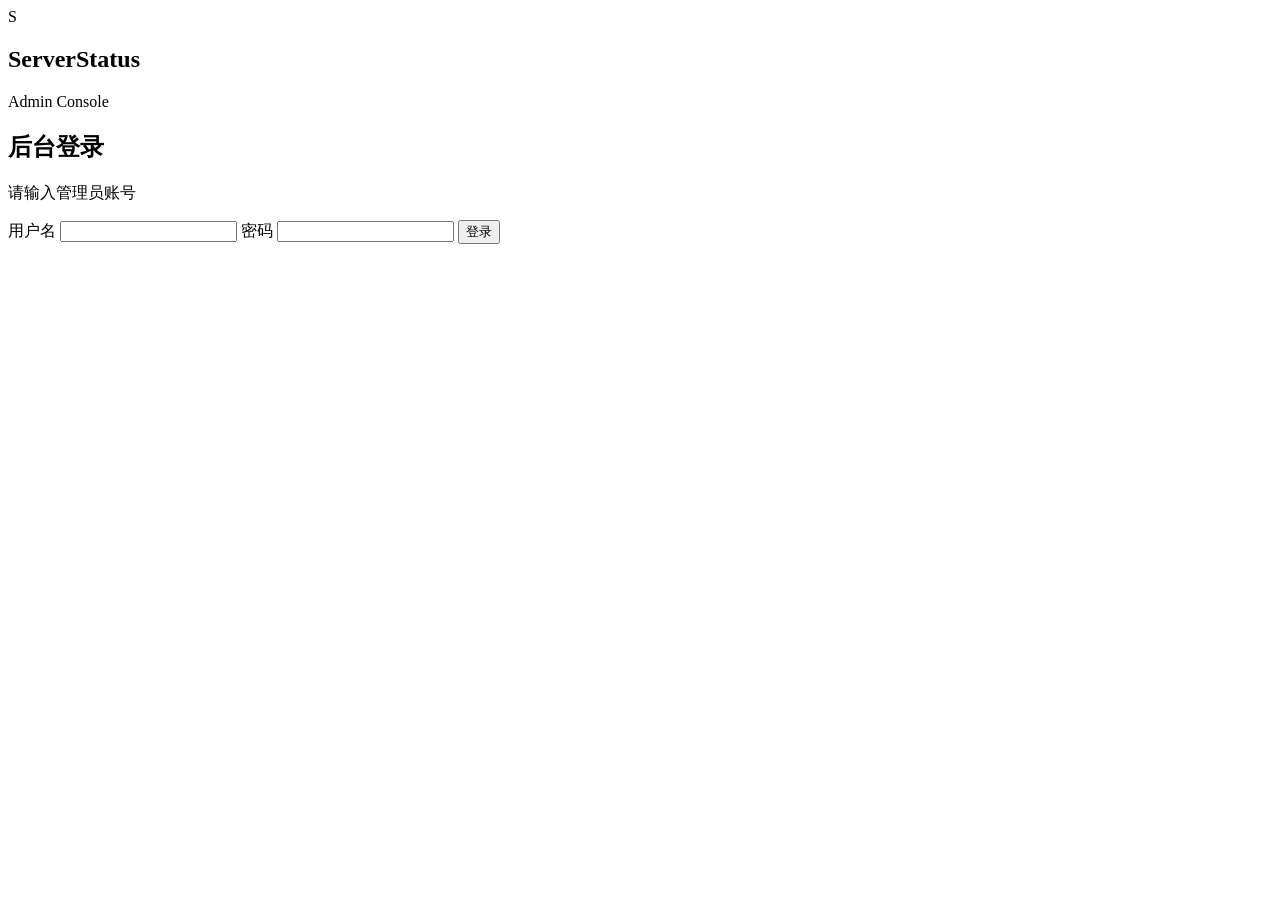
==== web/admin.html @ 3465b523 "Add notification tests and refine admin dirty state" ====
<!doctype html>
<html lang="zh-Hans">

<head>
  <meta charset="utf-8" />
  <meta name="viewport" content="width=device-width,initial-scale=1" />
  <meta name="robots" content="noindex,nofollow" />
  <title>ServerStatus Admin</title>
  <script>
    (() => {
      const mode = localStorage.getItem("ssr_admin_theme") || localStorage.getItem("chakra-ui-color-mode") || "system";
      const dark = mode === "dark" || (mode === "system" && window.matchMedia("(prefers-color-scheme: dark)").matches);
      document.documentElement.dataset.theme = mode;
      document.documentElement.classList.toggle("dark", dark);
    })();
  </script>
  <link href="/static/css/admin.css" rel="stylesheet">
  <script defer src="/static/js/admin.js"></script>
</head>

<body>
  <main class="admin-shell">
    <section id="login" class="login-panel">
      <div class="login-copy" aria-hidden="true">
        <div class="login-brand-mark">S</div>
        <h1>ServerStatus</h1>
        <p>Admin Console</p>
      </div>
      <form id="login-form" class="login-form" autocomplete="on">
        <div class="login-form-title">
          <h2>后台登录</h2>
          <p>请输入管理员账号</p>
        </div>
        <label>
          用户名
          <input id="username" name="username" autocomplete="username" required>
        </label>
        <label>
          密码
          <input id="password" name="password" type="password" autocomplete="current-password" required>
        </label>
        <button id="login-submit" type="submit">登录</button>
        <output id="login-message" role="status"></output>
      </form>
    </section>

    <section id="dashboard" class="dashboard" hidden>
      <aside class="sidebar">
        <div class="brand">
          <strong>ServerStatus</strong>
          <span id="summary">-</span>
        </div>
        <nav class="nav-tabs" aria-label="后台管理">
          <button class="nav-tab active" data-tab="servers" type="button">服务器</button>
          <button class="nav-tab" data-tab="server-groups" type="button">服务器分组</button>
          <button class="nav-tab" data-tab="alert-rules" type="button">告警规则</button>
          <button class="nav-tab" data-tab="notifications" type="button">通知方式</button>
          <button class="nav-tab" data-tab="settings" type="button">设置</button>
        </nav>
      </aside>

      <section class="content">
        <header class="topbar">
          <div>
            <h1 id="page-title">服务器</h1>
            <p id="page-subtitle">节点列表、备注、账单和展示排序</p>
          </div>
          <div class="topbar-actions">
            <button id="theme-toggle" class="icon-button theme-toggle" type="button" aria-label="切换主题"></button>
            <div class="user-menu">
              <button id="user-menu-toggle" class="icon-button user-button" type="button" aria-label="用户菜单"></button>
              <div id="user-menu-panel" class="user-menu-panel" hidden>
                <div class="user-menu-account">
                  <span>当前用户</span>
                  <strong id="topbar-user">admin</strong>
                </div>
                <button id="logout" class="menu-item" type="button">退出登录</button>
              </div>
            </div>
          </div>
        </header>

        <section id="tab-servers" class="tab-page active">
          <div class="section-toolbar">
            <h2>服务器</h2>
            <button id="add-server-access" class="secondary" type="button">接入服务器</button>
          </div>
          <div class="table-wrap">
            <table>
              <thead>
                <tr>
                  <th>服务器</th>
                  <th>状态</th>
                  <th>分组</th>
                  <th>系统 / 地区</th>
                  <th>公开备注</th>
                  <th>到期</th>
                  <th>排序</th>
                  <th>操作</th>
                </tr>
              </thead>
              <tbody id="server-rows"></tbody>
            </table>
          </div>
        </section>

        <section id="tab-server-groups" class="tab-page">
          <div class="section-toolbar">
            <h2>服务器分组</h2>
            <button id="add-server-group" class="secondary" type="button">新增</button>
          </div>
          <div class="table-wrap">
            <table class="compact-table">
              <thead>
                <tr>
                  <th>名称</th>
                  <th>服务器</th>
                  <th>操作</th>
                </tr>
              </thead>
              <tbody id="server-group-rows"></tbody>
            </table>
          </div>
        </section>

        <section id="tab-alert-rules" class="tab-page">
          <div class="section-toolbar">
            <h2>告警规则</h2>
            <button id="add-alert-rule" class="secondary" type="button">新增</button>
          </div>
          <div class="table-wrap">
            <table class="compact-table">
              <thead>
                <tr>
                  <th>名称</th>
                  <th>类型</th>
                  <th>阈值</th>
                  <th>持续</th>
                  <th>范围</th>
                  <th>通知方式</th>
                  <th>状态</th>
                  <th>操作</th>
                </tr>
              </thead>
              <tbody id="alert-rule-rows"></tbody>
            </table>
          </div>
        </section>

        <section id="tab-notifications" class="tab-page">
          <div class="settings-grid">
            <section class="settings-block local-save-block" data-local-scope="tg">
              <div class="settings-block-head">
                <h2>Telegram</h2>
                <div class="block-head-actions">
                  <output id="tg-save-message" class="block-message" role="status"></output>
                  <button id="tg-test" class="secondary" type="button">测试</button>
                  <button id="tg-save" type="button" disabled>保存</button>
                </div>
              </div>
              <label class="switch-row">
                <input id="tg-enabled" type="checkbox">
                启用
              </label>
              <label>
                Bot Token
                <input id="tg-token" autocomplete="off" placeholder="留空保持原值">
              </label>
              <label>
                Chat ID
                <input id="tg-chat" autocomplete="off" placeholder="留空保持原值">
              </label>
              <label>
                标题
                <input id="tg-title">
              </label>
              <label>
                到期模板
                <textarea id="tg-expire" rows="5"></textarea>
              </label>
              <label>
                健康模板
                <textarea id="tg-health" rows="5"></textarea>
              </label>
              <div class="block-actions">
                <span class="block-message">Telegram 通道</span>
              </div>
            </section>

            <section class="settings-block local-save-block" data-local-scope="bark">
              <div class="settings-block-head">
                <h2>Bark</h2>
                <div class="block-head-actions">
                  <output id="bark-save-message" class="block-message" role="status"></output>
                  <button id="bark-test" class="secondary" type="button">测试</button>
                  <button id="bark-save" type="button" disabled>保存</button>
                </div>
              </div>
              <label class="switch-row">
                <input id="bark-enabled" type="checkbox">
                启用
              </label>
              <label>
                Server
                <input id="bark-server" placeholder="https://api.day.app">
              </label>
              <label>
                Device Key
                <input id="bark-key" autocomplete="off" placeholder="留空保持原值">
              </label>
              <label>
                标题
                <input id="bark-title">
              </label>
              <label>
                分组
                <input id="bark-group">
              </label>
              <label>
                到期模板
                <textarea id="bark-expire" rows="5"></textarea>
              </label>
              <label>
                健康模板
                <textarea id="bark-health" rows="5"></textarea>
              </label>
              <div class="block-actions">
                <span class="block-message">Bark 通道</span>
              </div>
            </section>
          </div>
        </section>

        <section id="tab-settings" class="tab-page">
          <div class="settings-grid">
            <section class="settings-block access-settings local-save-block" data-local-scope="access">
              <h2>接入地址</h2>
              <label>
                面板访问地址
                <input id="access-base-url" placeholder="https://status.example.com">
              </label>
              <label>
                Agent 上报地址
                <input id="agent-base-url" placeholder="https://agent-status.example.com">
              </label>
              <div class="block-actions">
                <output id="access-save-message" class="block-message" role="status"></output>
                <button id="access-save" type="button" disabled>保存</button>
              </div>
            </section>
            <section class="settings-block local-save-block" data-local-scope="expire">
              <h2>到期提醒</h2>
              <label class="switch-row">
                <input id="expire-enabled" type="checkbox">
                启用
              </label>
              <label>
                提醒阈值
                <input id="expire-days" placeholder="30,14,7,3,1,0">
              </label>
              <label>
                重复间隔秒
                <input id="expire-interval" type="number" min="60" step="60">
              </label>
              <div class="block-actions">
                <output id="expire-save-message" class="block-message" role="status"></output>
                <button id="expire-save" type="button" disabled>保存</button>
              </div>
            </section>
            <section class="settings-block">
              <h2>后台登录</h2>
              <form id="password-form" class="password-change-form" autocomplete="off">
                <label>
                  用户名
                  <input id="admin-username" autocomplete="username" required>
                </label>
                <label>
                  当前密码
                  <input id="admin-current-password" type="password" autocomplete="current-password" required>
                </label>
                <label>
                  新密码
                  <input id="admin-new-password" type="password" autocomplete="new-password" minlength="12" maxlength="256" placeholder="留空不修改">
                </label>
                <label>
                  确认新密码
                  <input id="admin-new-password-confirm" type="password" autocomplete="new-password" minlength="12" maxlength="256" placeholder="留空不修改">
                </label>
                <div class="form-actions">
                  <button id="password-submit" class="secondary" type="submit">保存账号设置</button>
                  <output id="password-message" role="status"></output>
                </div>
              </form>
              <p class="muted">正式部署请使用 HTTPS；新密码只保存为本地哈希，用户名会写入本地覆盖配置。</p>
            </section>
            <section class="settings-block">
              <h2>已删除服务器</h2>
              <div id="deleted-hosts" class="restore-list"></div>
            </section>
          </div>
        </section>
      </section>
    </section>
  </main>

  <dialog id="editor" class="editor-dialog">
    <form id="editor-form" method="dialog" class="editor-panel">
      <header class="editor-header">
        <div>
          <h2 id="editor-title">编辑</h2>
          <p id="editor-subtitle"></p>
        </div>
        <button id="editor-close" class="icon-button" type="button" aria-label="关闭">x</button>
      </header>
      <div id="editor-body" class="editor-body"></div>
      <div class="editor-actions">
        <button id="editor-delete" class="danger secondary" type="button" hidden>删除</button>
        <span class="spacer"></span>
        <button id="editor-cancel" class="secondary" type="button">取消</button>
        <button id="editor-apply" type="submit">确认</button>
      </div>
    </form>
  </dialog>
  <div id="toast" class="toast" role="status" aria-live="polite" hidden></div>
</body>

</html>
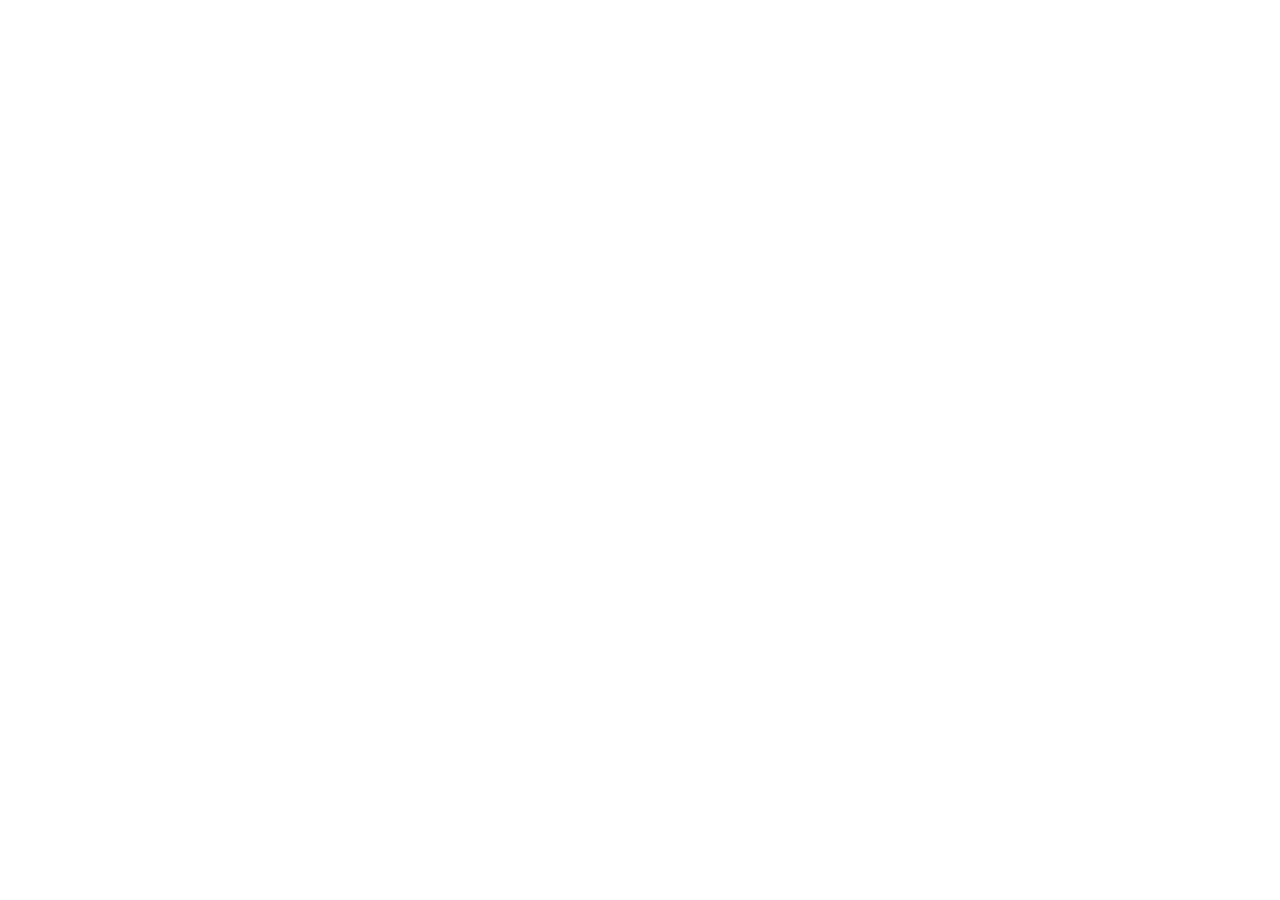
==== commit 6d06cbfb: "Polish admin startup and expiry row layout" ====
--- a/web/admin.html
+++ b/web/admin.html
@@ -20,7 +20,7 @@
 
 <body>
   <main class="admin-shell">
-    <section id="login" class="login-panel">
+    <section id="login" class="login-panel" hidden>
       <div class="login-copy" aria-hidden="true">
         <div class="login-brand-mark">S</div>
         <h1>ServerStatus</h1>
@@ -66,6 +66,7 @@
             <p id="page-subtitle">节点列表、备注、账单和展示排序</p>
           </div>
           <div class="topbar-actions">
+            <a id="front-page-link" class="icon-button front-page-button" href="/" aria-label="返回前台" title="返回前台"></a>
             <button id="theme-toggle" class="icon-button theme-toggle" type="button" aria-label="切换主题"></button>
             <div class="user-menu">
               <button id="user-menu-toggle" class="icon-button user-button" type="button" aria-label="用户菜单"></button>
@@ -86,7 +87,7 @@
             <button id="add-server-access" class="secondary" type="button">接入服务器</button>
           </div>
           <div class="table-wrap">
-            <table>
+            <table class="server-table">
               <thead>
                 <tr>
                   <th>服务器</th>
@@ -164,11 +165,17 @@
               </label>
               <label>
                 Bot Token
-                <input id="tg-token" autocomplete="off" placeholder="留空保持原值">
+                <div class="secret-field">
+                  <input id="tg-token" class="secret-input" type="password" autocomplete="off" placeholder="未配置，输入后保存">
+                  <button id="tg-token-clear" class="icon-button secret-clear" type="button" aria-label="清空 Bot Token"></button>
+                </div>
               </label>
               <label>
                 Chat ID
-                <input id="tg-chat" autocomplete="off" placeholder="留空保持原值">
+                <div class="secret-field">
+                  <input id="tg-chat" class="secret-input" type="password" autocomplete="off" placeholder="未配置，输入后保存">
+                  <button id="tg-chat-clear" class="icon-button secret-clear" type="button" aria-label="清空 Chat ID"></button>
+                </div>
               </label>
               <label>
                 标题
@@ -206,7 +213,10 @@
               </label>
               <label>
                 Device Key
-                <input id="bark-key" autocomplete="off" placeholder="留空保持原值">
+                <div class="secret-field">
+                  <input id="bark-key" class="secret-input" type="password" autocomplete="off" placeholder="未配置，输入后保存">
+                  <button id="bark-key-clear" class="icon-button secret-clear" type="button" aria-label="清空 Device Key"></button>
+                </div>
               </label>
               <label>
                 标题
@@ -271,6 +281,11 @@
               <h2>后台登录</h2>
               <form id="password-form" class="password-change-form" autocomplete="off">
                 <label>
+                  后台入口路径
+                  <input id="admin-path" autocomplete="off" placeholder="/admin">
+                </label>
+                <p class="muted">保存后请使用新的入口访问后台；自定义入口生效后 /admin 将返回 404。</p>
+                <label>
                   用户名
                   <input id="admin-username" autocomplete="username" required>
                 </label>
@@ -286,9 +301,9 @@
                   确认新密码
                   <input id="admin-new-password-confirm" type="password" autocomplete="new-password" minlength="12" maxlength="256" placeholder="留空不修改">
                 </label>
-                <div class="form-actions">
-                  <button id="password-submit" class="secondary" type="submit">保存账号设置</button>
+                <div class="form-actions account-form-actions">
                   <output id="password-message" role="status"></output>
+                  <button id="password-submit" type="submit" disabled>保存</button>
                 </div>
               </form>
               <p class="muted">正式部署请使用 HTTPS；新密码只保存为本地哈希，用户名会写入本地覆盖配置。</p>
